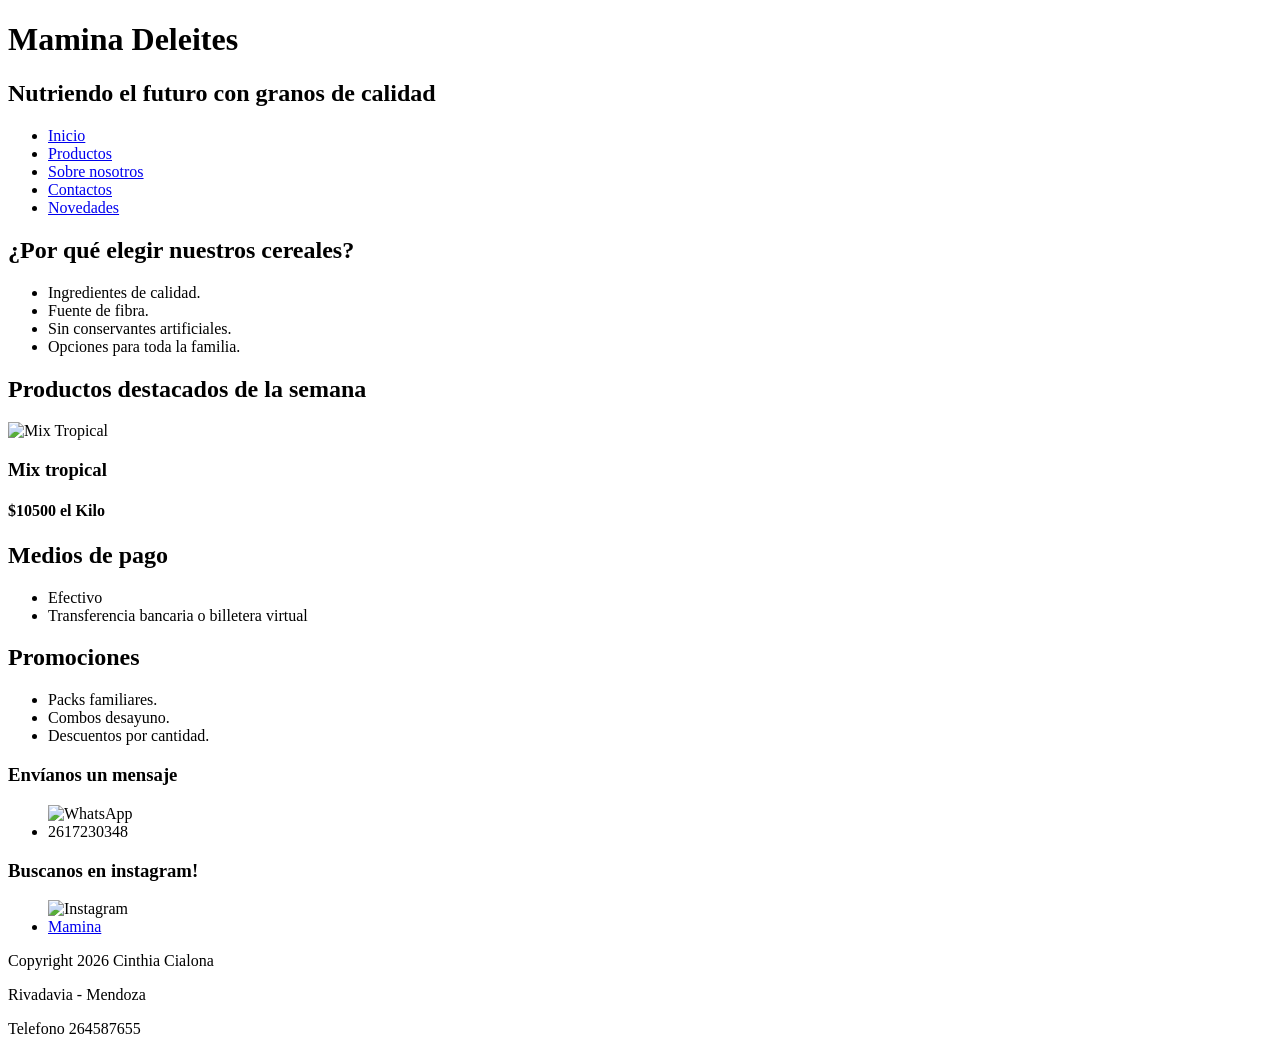
==== index.html @ 76f07194 "Add files via upload" ====
<!DOCTYPE html>
<html lang="en">

<head>
    <meta charset="UTF-8">
    <meta name="viewport" content="width=device-width, initial-scale=1.0">
    <title>MAMINA</title>
    <link rel="stylesheet" href="css/styile.css">
</head>

<body>
    <header>
        <h1>Mamina Deleites</h1>
        <h2>Nutriendo el futuro con granos de calidad</h2>
        <nav>
            <ul>
                <li><a href="#">Inicio</a></li>
                <li><a href="pages/productos.html">Productos</a></li>
                <li><a href="pages/sobrenosotros.html">Sobre nosotros</a></li>
                <li><a href="pages/contactos.html">Contactos</a></li>
                <li><a href="pages/novedades.html">Novedades</a></li>
            </ul>
        </nav>

    </header>
    <main>
        <section>
            <h2>¿Por qué elegir nuestros cereales?</h2>
            <ul>
                <li>Ingredientes de calidad.</li>
                <li>Fuente de fibra.</li>
                <li>Sin conservantes artificiales.</li>
                <li>Opciones para toda la familia.</li>
            </ul>
        </section>

        <section>
            <h2>Productos destacados de la semana</h2>
            <div>
                <img src="images/mixtropi.jpg" alt="Mix Tropical">
                <h3 class="colorAzul">Mix tropical</h3>
                <h4>$10500 el Kilo</h4>
            </div>
        </section>

        <section>
            <h2>Medios de pago</h2>
            <ul>
                <li>Efectivo</li>
                <li>Transferencia bancaria o billetera virtual</li>

            </ul>

        </section>

        <section>
            <h2>Promociones</h2>
            <ul>
                <li>Packs familiares.</li>
                <li>Combos desayuno.</li>
                <li>Descuentos por cantidad.</li>
            </ul>
        </section>

    </main>
    <footer>
        <div>
            <h3>Envíanos un mensaje</h3>
            <ul>
                <img src="images/whatsapp10.png" alt="WhatsApp">
                <li>2617230348</li>
            </ul>



            <h3>Buscanos en instagram!</h3>
            <ul>
                <img src="images/instagram5.png" alt="Instagram">
                <li><a href="http://www.instagram.com/maminadeleites" target="_blank">Mamina</a></li>
            </ul>
        </div>
        <div>
            <p>Copyright 2026 Cinthia Cialona</p>
            <p>Rivadavia - Mendoza</p>
            <p>Telefono 264587655</p>
        </div>
    </footer>
</body>

</html>
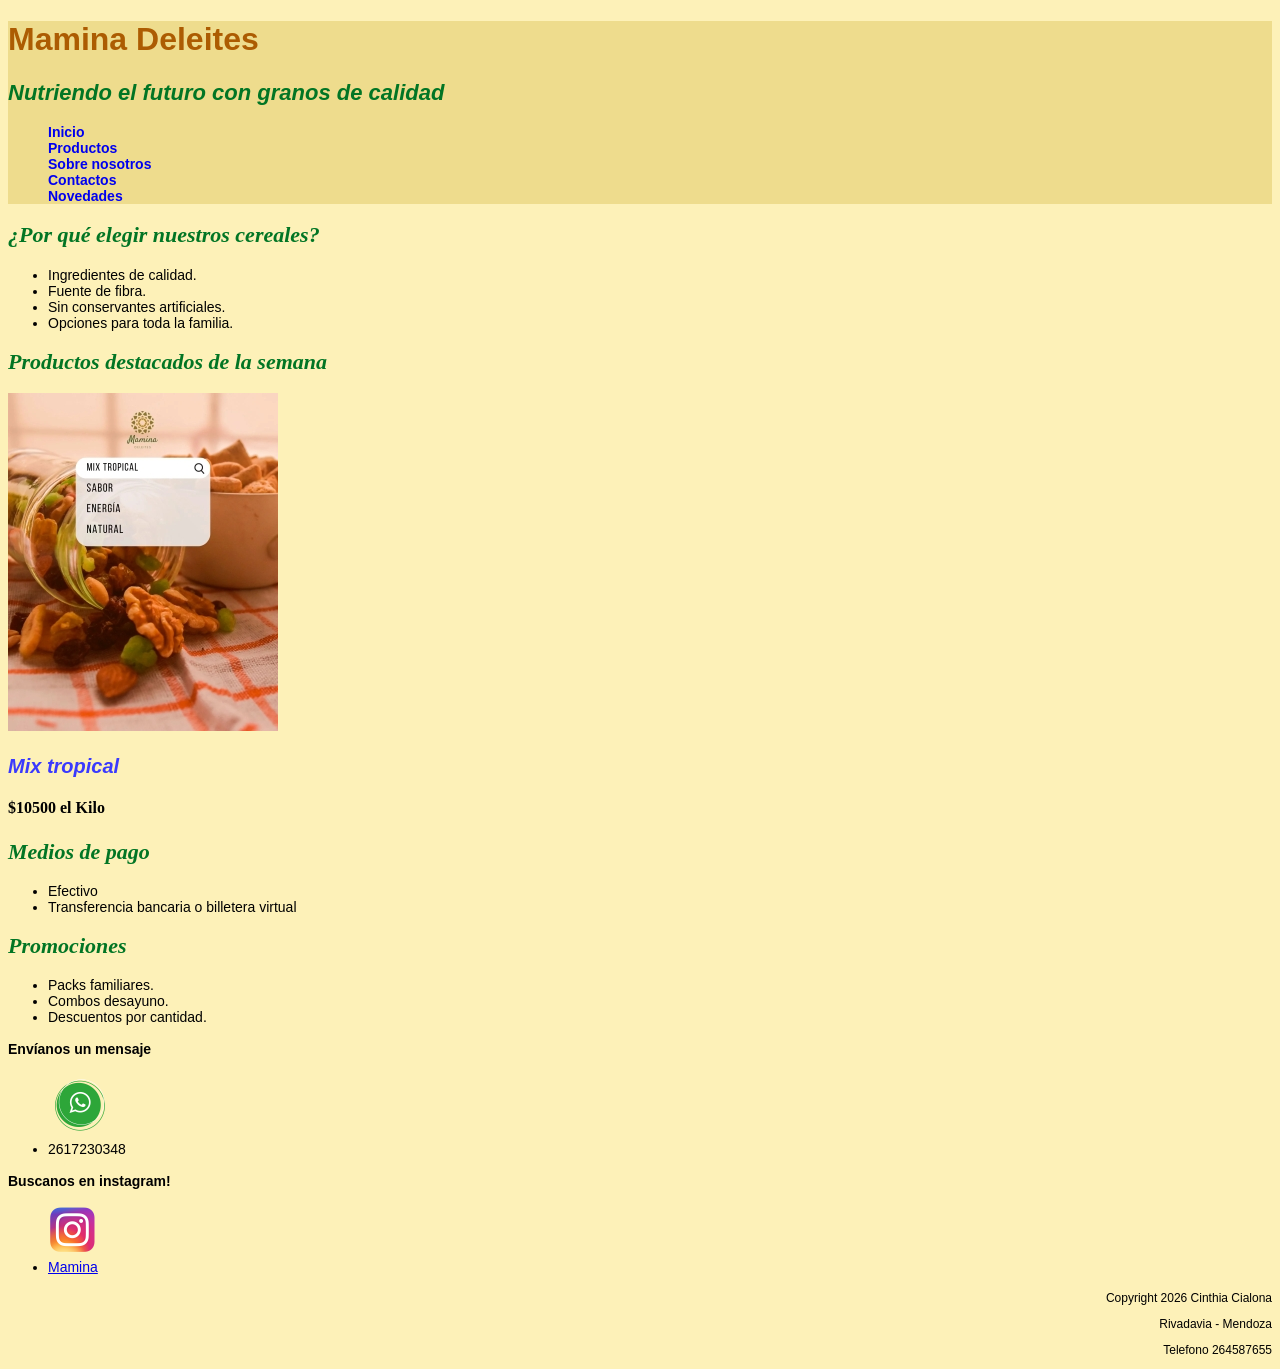
==== commit b68c90d6: "Update index.html" ====
--- a/index.html
+++ b/index.html
@@ -5,7 +5,7 @@
     <meta charset="UTF-8">
     <meta name="viewport" content="width=device-width, initial-scale=1.0">
     <title>MAMINA</title>
-    <link rel="stylesheet" href="css/styile.css">
+    <link rel="stylesheet" href="css/styles.css">
 </head>
 
 <body>
@@ -87,4 +87,4 @@
     </footer>
 </body>
 
-</html>+</html>
--- a/css/styles.css
+++ b/css/styles.css
@@ -0,0 +1,63 @@
+body{
+   
+    background-color: rgb(253, 241, 184);
+}
+.subtitulo{
+    color:rgb(138, 69, 19)
+} 
+/*-----------------------HEADER-----------------------*/
+header {
+    color: rgb(172, 92, 2);
+    background-color: rgb(238, 220, 141);
+    font-weight: bolder;
+    font-family: 'Trebuchet MS', 'Lucida Sans Unicode', 'Lucida Grande', 'Lucida Sans', Arial, sans-serif;
+}
+
+header nav ul li {
+    list-style: none;
+}
+
+header nav ul li a {
+    text-decoration: none;
+}
+
+h2 {
+    color: rgb(2, 117, 36);
+    font-style: italic;
+    font-size: 22px;
+}
+
+.colorAzul {
+    color: rgb(58, 58, 253);
+    font-style: italic;
+    font-weight: bolder;
+    font-size: 20px;
+}
+
+/*------------------------MAIN----------------------------*/
+h3 {
+    font-size: 14px;
+    font-family: 'Lucida Sans', 'Lucida Sans Regular', 'Lucida Grande', 'Lucida Sans Unicode', Geneva, Verdana, sans-serif
+}
+
+p {
+    font-size: 14px;
+    text-align: justify;
+    font-family: 'Lucida Sans', 'Lucida Sans Regular', 'Lucida Grande', 'Lucida Sans Unicode', Geneva, Verdana, sans-serif
+}
+
+li {
+    font-size: 14px;
+    font-family: 'Lucida Sans', 'Lucida Sans Regular', 'Lucida Grande', 'Lucida Sans Unicode', Geneva, Verdana, sans-serif
+}
+
+/*------------------------FOOTER--------------------------*/
+footer div p {
+    font-size: 12px;
+    text-align: end;
+}
+
+footer {
+
+    font-family: 'Lucida Sans', 'Lucida Sans Regular', 'Lucida Grande', 'Lucida Sans Unicode', Geneva, Verdana, sans-serif;
+}
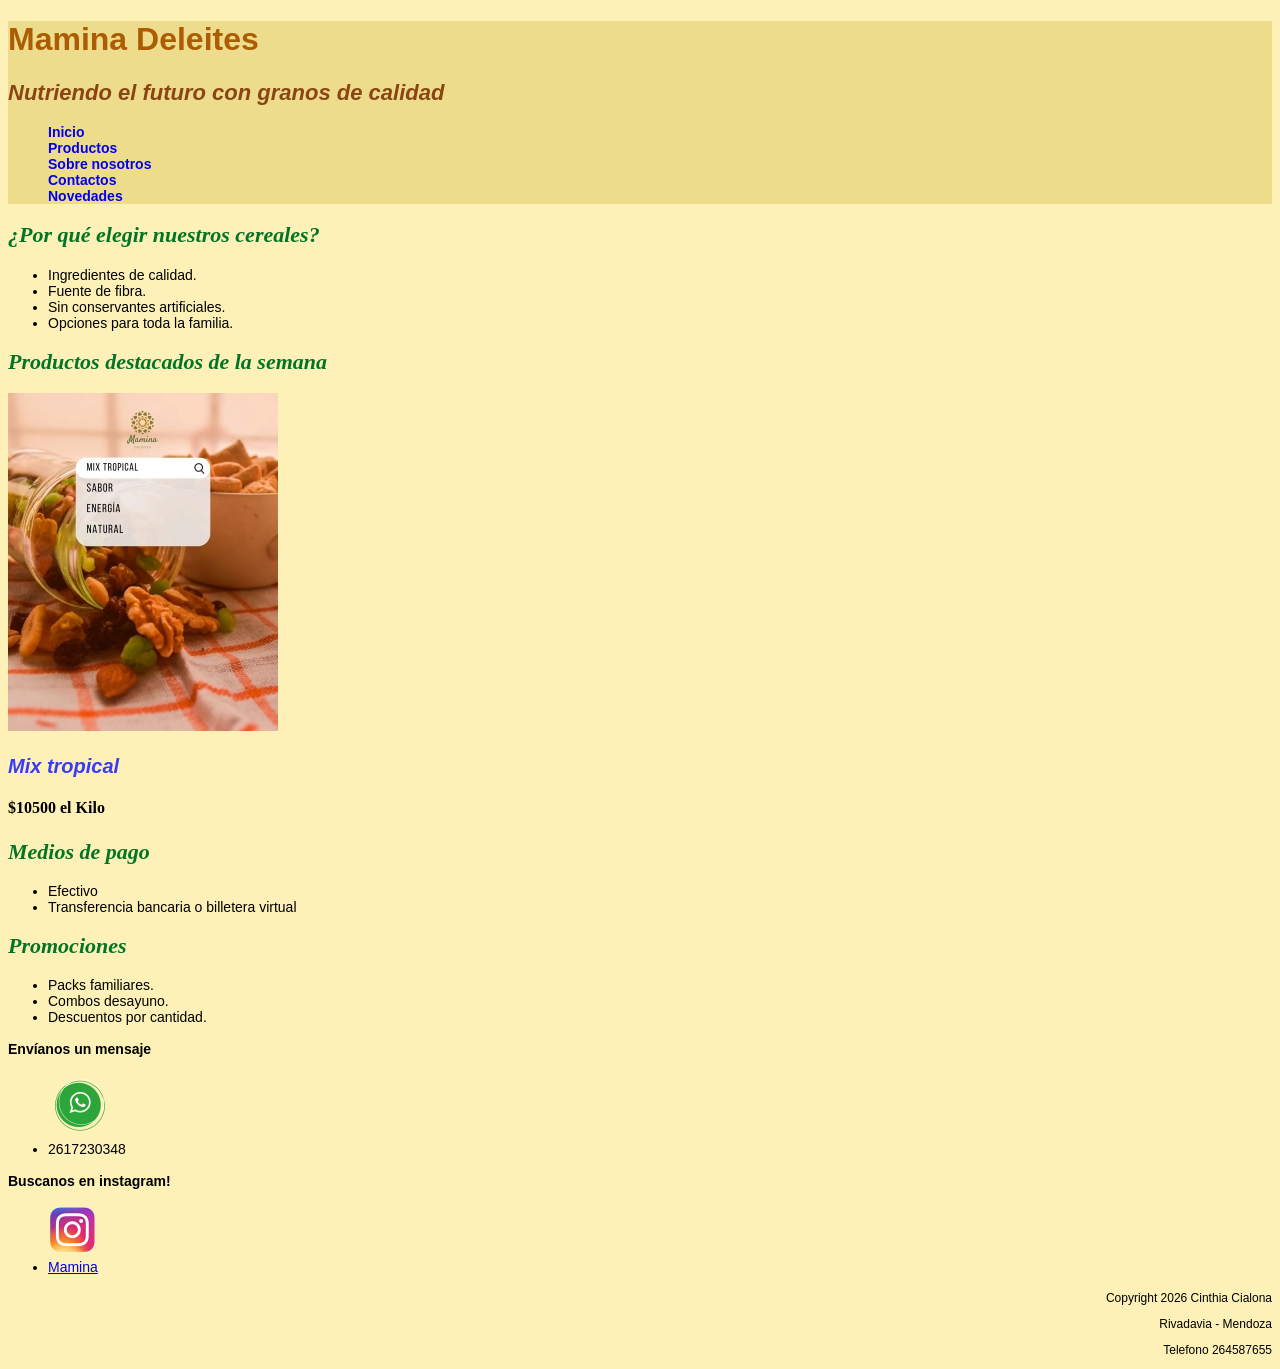
==== commit cac8c484: "Update index.html" ====
--- a/index.html
+++ b/index.html
@@ -6,12 +6,13 @@
     <meta name="viewport" content="width=device-width, initial-scale=1.0">
     <title>MAMINA</title>
     <link rel="stylesheet" href="css/styles.css">
+    
 </head>
 
 <body>
     <header>
-        <h1>Mamina Deleites</h1>
-        <h2>Nutriendo el futuro con granos de calidad</h2>
+        <h1 class="felipa-regular">Mamina Deleites</h1>
+        <h2 class="subtitulo">Nutriendo el futuro con granos de calidad</h2>
         <nav>
             <ul>
                 <li><a href="#">Inicio</a></li>
